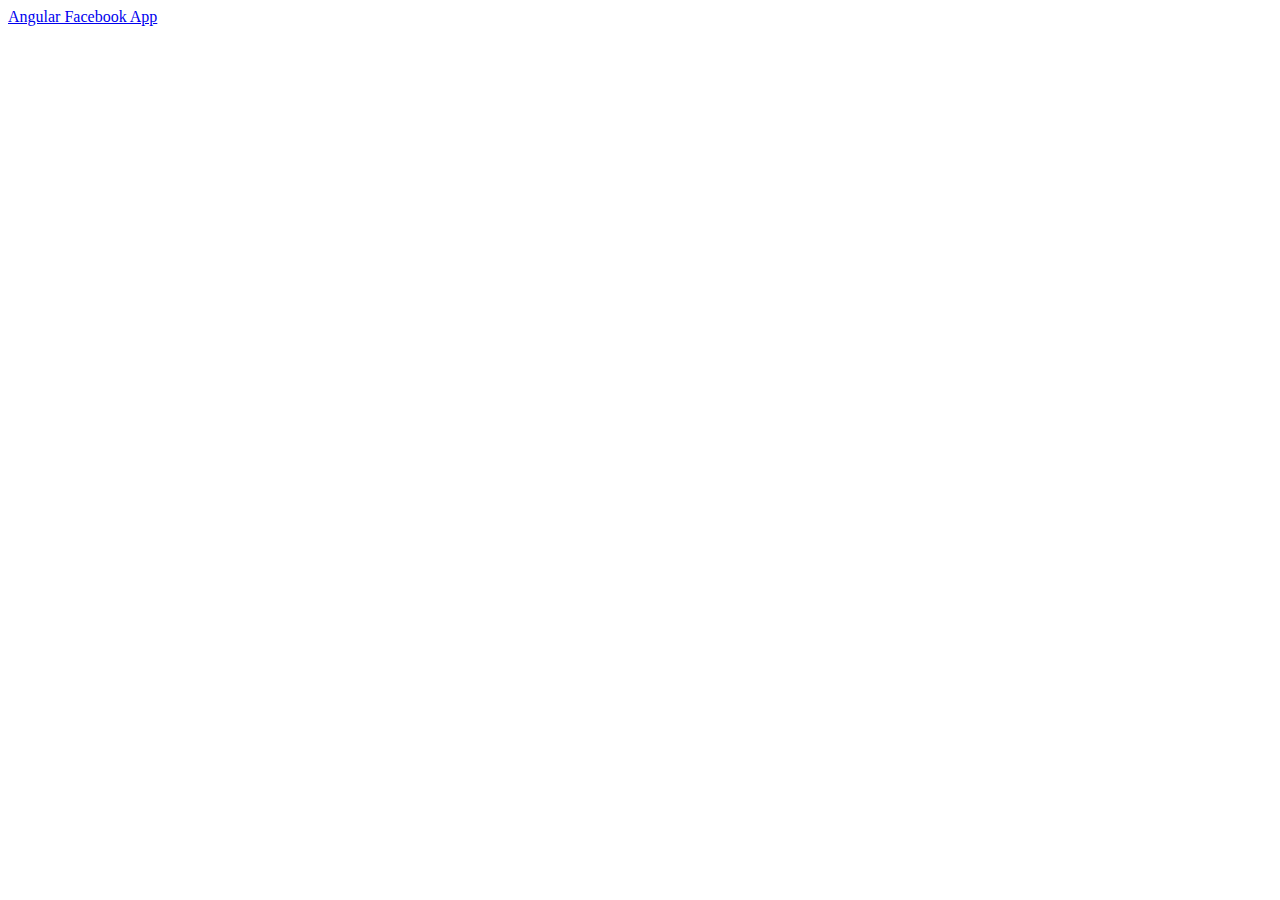
==== app/index.html @ 7f51699c "chane readme to include live link, upload to host server, redo styling" ====
<!DOCTYPE html>
<!--[if lt IE 7]>      <html lang="en" ng-app="myApp" class="no-js lt-ie9 lt-ie8 lt-ie7"> <![endif]-->
<!--[if IE 7]>         <html lang="en" ng-app="myApp" class="no-js lt-ie9 lt-ie8"> <![endif]-->
<!--[if IE 8]>         <html lang="en" ng-app="myApp" class="no-js lt-ie9"> <![endif]-->
<!--[if gt IE 8]><!--> <html lang="en" ng-app="myApp" class="no-js"> <!--<![endif]-->
<head>
  <meta charset="utf-8">
  <meta http-equiv="X-UA-Compatible" content="IE=edge">
  <title>Angular Facebook App</title>
  <meta name="description" content="">
  <meta name="viewport" content="width=device-width, initial-scale=1">
  <link rel="stylesheet" href="bower_components/bootstrap/dist/css/bootstrap.min.css">
  <link rel="stylesheet" href="app.css">
</head>
<body>
  <nav class="navbar navbar-inverse">
    <div class="container-fluid">
      <div class="navbar-header">
        <a class="navbar-brand" href="#">Angular Facebook App</a>
      </div>
    </div>
  </nav>

  <div class="container">
    <div ng-view></div>
  </div>


  <script src="bower_components/angular/angular.js"></script>
  <script src="bower_components/angular-route/angular-route.js"></script>
  <script src="app.js"></script>
  <script src="view1/view1.js"></script>
  <script src="facebook/facebook.js"></script>
</body>
</html>
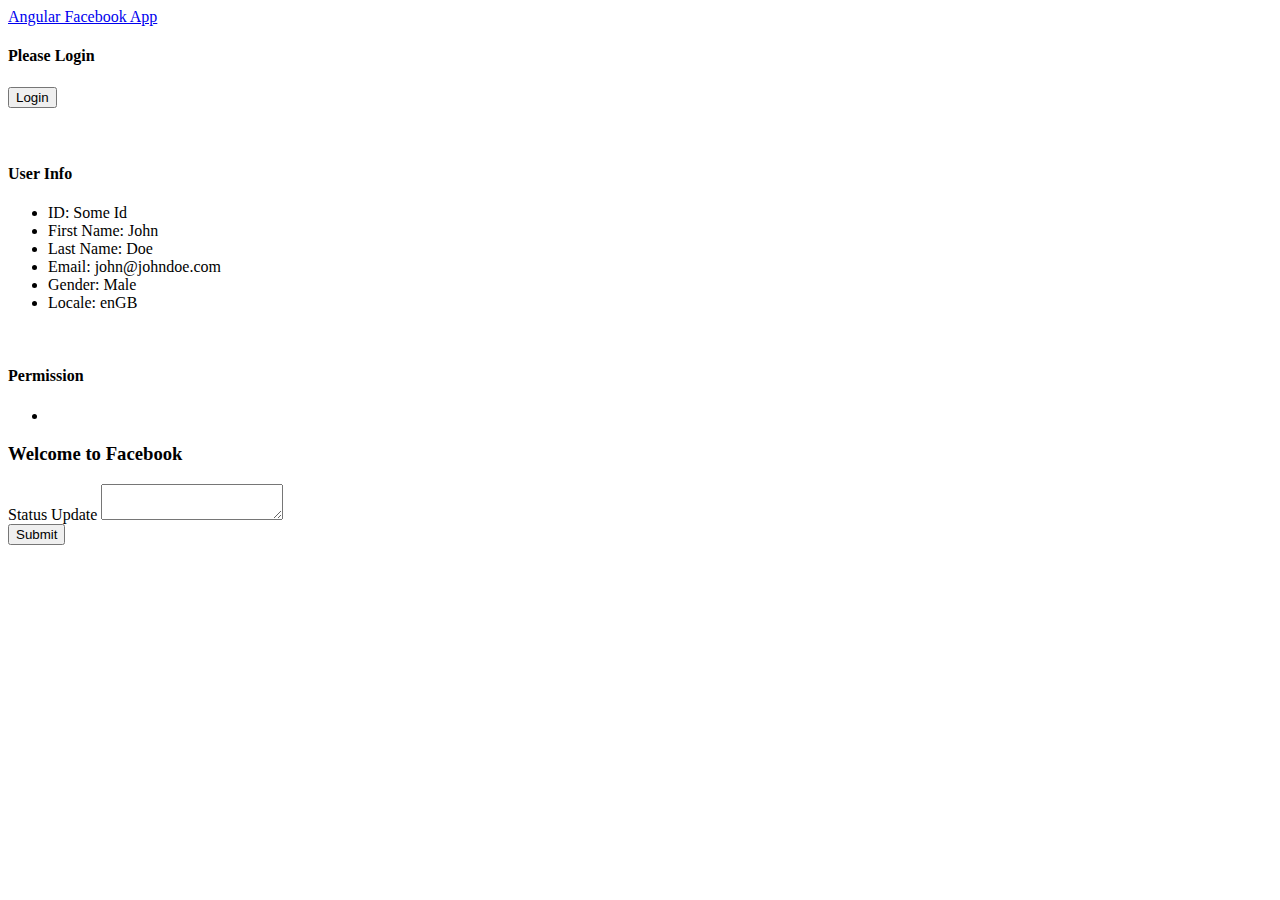
==== commit 8f31ef52: "add styling to index" ====
--- a/app/index.html
+++ b/app/index.html
@@ -23,6 +23,44 @@
 
   <div class="container">
     <div ng-view></div>
+
+    <div class="row">
+        <div class="col-md-4">
+          <h4>Please Login</h4>
+          <button type="button" class="btn btn-default">Login</button>
+          <br>
+          <br>
+          <br>
+          <div class="well">
+            <h4>User Info</h4>
+            <ul>
+              <li>ID: Some Id</li>
+              <li>First Name: John</li>
+              <li>Last Name: Doe</li>
+              <li>Email: john@johndoe.com</li>
+              <li>Gender: Male</li>
+              <li>Locale: enGB</li>
+            </ul>
+          </div>
+          <br />
+          <div class="well">
+            <h4>Permission</h4>
+            <ul>
+              <li></li>
+            </ul>
+          </div>
+        </div>
+        <div class="col-md-8">
+          <h3>Welcome to Facebook</h3>
+          <form>
+            <div class="form-group">
+              <label>Status Update</label>
+              <textarea class="form-control"></textarea>
+            </div>
+            <button type="submit" class="btn btn-default">Submit</button>
+          </form>
+        </div>
+    </div>
   </div>
 
 
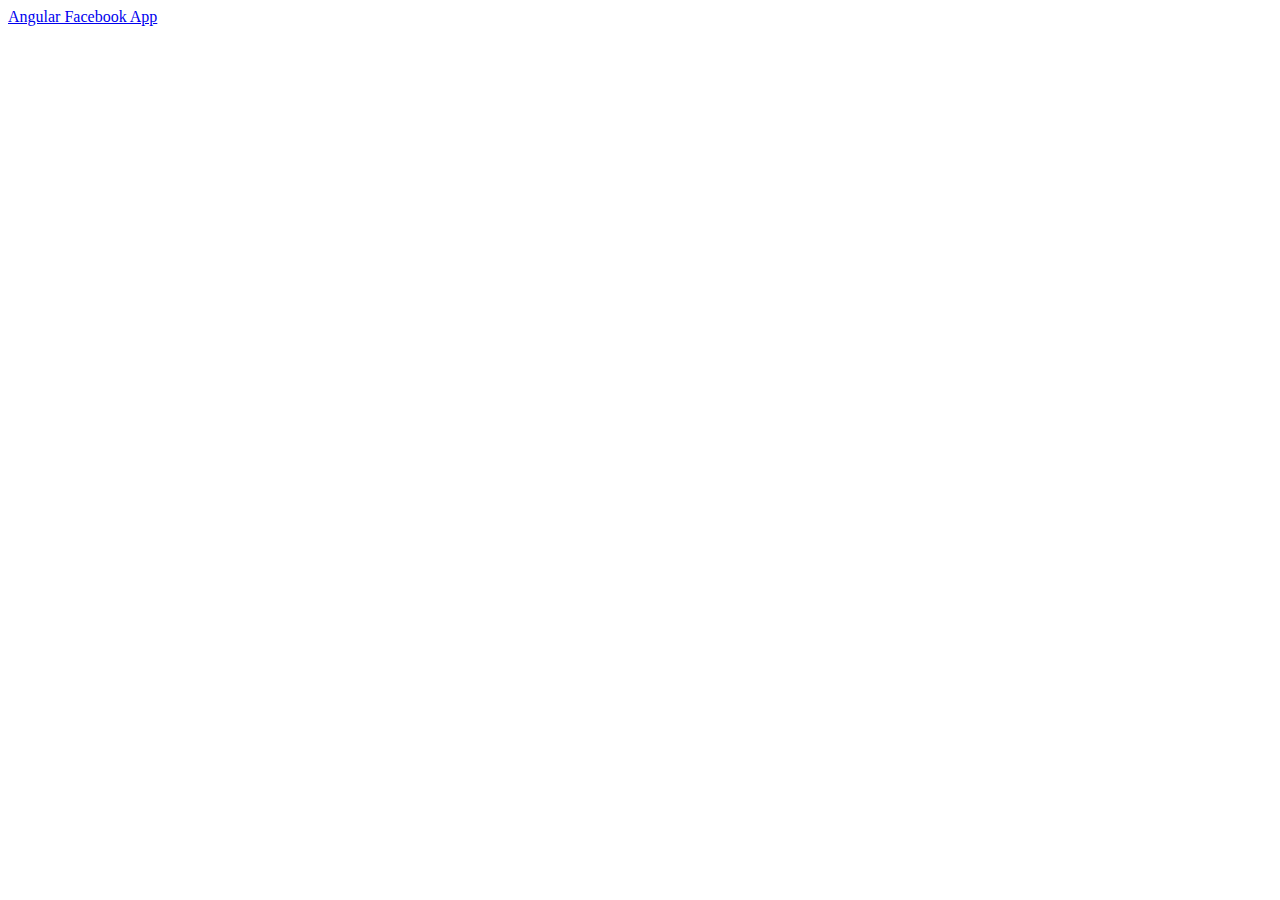
==== commit 97f8a488: "fix permission add posts, user info, user picture" ====
--- a/app/index.html
+++ b/app/index.html
@@ -1,8 +1,8 @@
 <!DOCTYPE html>
-<!--[if lt IE 7]>      <html lang="en" ng-app="myApp" class="no-js lt-ie9 lt-ie8 lt-ie7"> <![endif]-->
-<!--[if IE 7]>         <html lang="en" ng-app="myApp" class="no-js lt-ie9 lt-ie8"> <![endif]-->
-<!--[if IE 8]>         <html lang="en" ng-app="myApp" class="no-js lt-ie9"> <![endif]-->
-<!--[if gt IE 8]><!--> <html lang="en" ng-app="myApp" class="no-js"> <!--<![endif]-->
+<!--[if lt IE 7]>      <html lang="en" ng-app="AngFBApp" class="no-js lt-ie9 lt-ie8 lt-ie7"> <![endif]-->
+<!--[if IE 7]>         <html lang="en" ng-app="AngFBApp" class="no-js lt-ie9 lt-ie8"> <![endif]-->
+<!--[if IE 8]>         <html lang="en" ng-app="AngFBApp" class="no-js lt-ie9"> <![endif]-->
+<!--[if gt IE 8]><!--> <html lang="en" ng-app="AngFBApp" class="no-js"> <!--<![endif]-->
 <head>
   <meta charset="utf-8">
   <meta http-equiv="X-UA-Compatible" content="IE=edge">
@@ -23,49 +23,12 @@
 
   <div class="container">
     <div ng-view></div>
-
-    <div class="row">
-        <div class="col-md-4">
-          <h4>Please Login</h4>
-          <button type="button" class="btn btn-default">Login</button>
-          <br>
-          <br>
-          <br>
-          <div class="well">
-            <h4>User Info</h4>
-            <ul>
-              <li>ID: Some Id</li>
-              <li>First Name: John</li>
-              <li>Last Name: Doe</li>
-              <li>Email: john@johndoe.com</li>
-              <li>Gender: Male</li>
-              <li>Locale: enGB</li>
-            </ul>
-          </div>
-          <br />
-          <div class="well">
-            <h4>Permission</h4>
-            <ul>
-              <li></li>
-            </ul>
-          </div>
-        </div>
-        <div class="col-md-8">
-          <h3>Welcome to Facebook</h3>
-          <form>
-            <div class="form-group">
-              <label>Status Update</label>
-              <textarea class="form-control"></textarea>
-            </div>
-            <button type="submit" class="btn btn-default">Submit</button>
-          </form>
-        </div>
-    </div>
   </div>
 
 
   <script src="bower_components/angular/angular.js"></script>
   <script src="bower_components/angular-route/angular-route.js"></script>
+  <script src="bower_components/ng-facebook/ngFacebook.js"></script>
   <script src="app.js"></script>
   <script src="view1/view1.js"></script>
   <script src="facebook/facebook.js"></script>
--- a/app/app.css
+++ b/app/app.css
@@ -0,0 +1,67 @@
+/* app css stylesheet */
+
+.menu {
+  list-style: none;
+  border-bottom: 0.1em solid black;
+  margin-bottom: 2em;
+  padding: 0 0 0.5em;
+}
+
+.menu:before {
+  content: "[";
+}
+
+.menu:after {
+  content: "]";
+}
+
+.menu > li {
+  display: inline;
+}
+
+.menu > li:before {
+  content: "|";
+  padding-right: 0.3em;
+}
+
+.menu > li:nth-child(1):before {
+  content: "";
+  padding: 0;
+}
+
+.full-width {
+  width: 100%;
+}
+
+.stbody{
+  min-height: 70px;
+  margin-bottom: 10px;
+  border-bottom: dashed 1px #cc0000;
+}
+
+.stimg {
+  float: left;
+  height: 50px;
+  width: 50px;
+  border: solid 1px #dedede;
+  padding: 5px;
+
+}
+
+.sttext{
+  margin-left: 70px;
+  min-height: 50px;
+  word-wrap: break-word;
+  overflow: hidden;
+  padding: 5px;
+  display: block;
+  font-family: 'Georgia', Times New Roman, Times, serif;
+
+}
+
+.sttime{
+  font-size: 11px;
+  color: #999;
+  font-family: Arial, Helvetica, sans-serif;
+  margin-top: 5px;
+}
